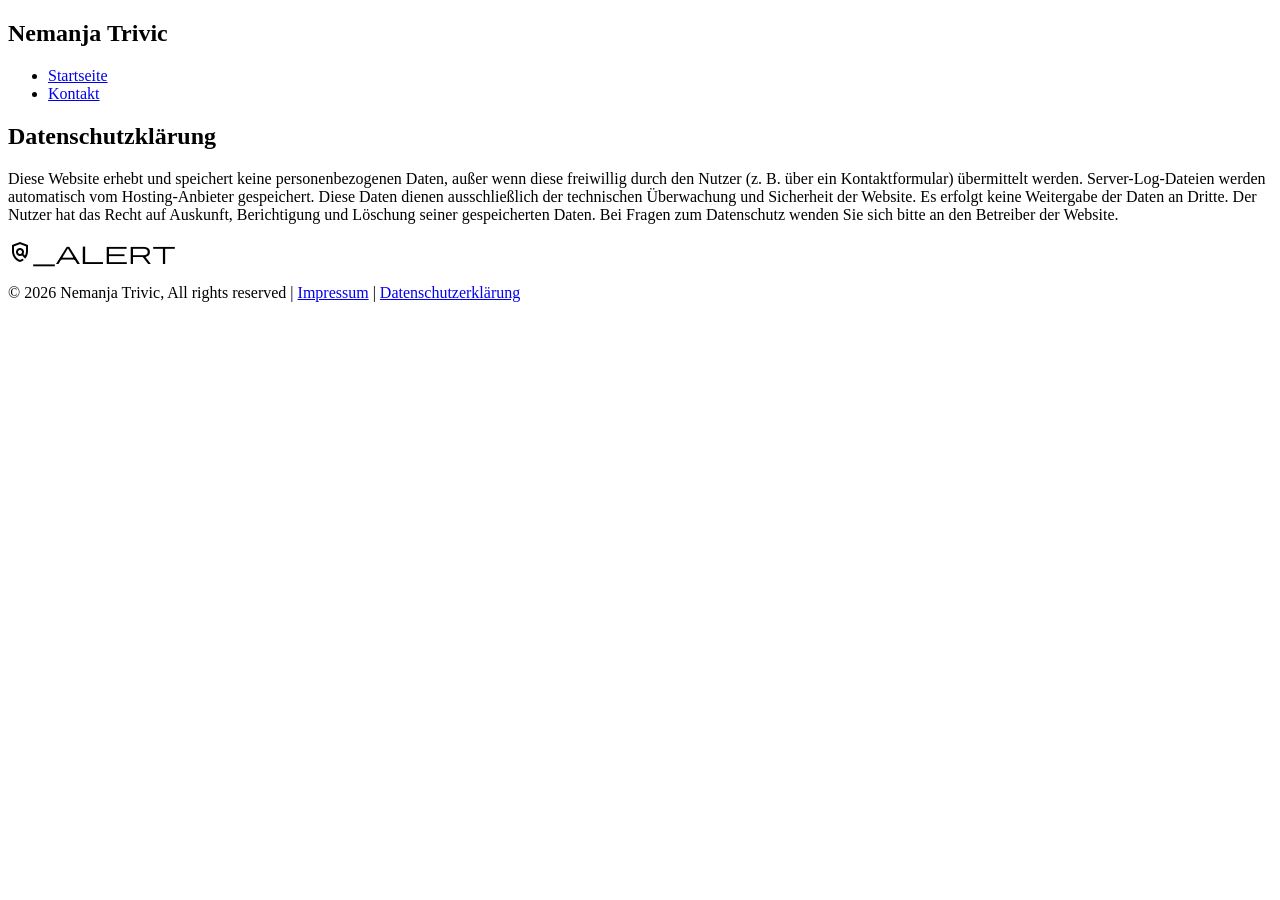
==== Datenschutzklärung.html @ 818f238e "Add files via upload" ====
﻿<!DOCTYPE html>
<html lang="de">
<head>
    <meta charset="utf-8" />
    <meta name="viewport" content="width=device-width, initial-scale=1">
    <meta name="description" content="Datenschutzklärung">
    <meta name="keywords" content="Datenschutzklärung">
    <title>Datenschutz</title>
    <link rel="stylesheet" href="https://fonts.googleapis.com/css2?family=Material+Symbols+Outlined:opsz,wght,FILL,GRAD@48,400,0,0&icon_names=policy_alert" />
    <link rel="stylesheet" href="css/style.css">
</head>
<body>
    <header>
        <nav id="main-nav">
            <div class="standard-container">
                <h1>Nemanja Trivic</h1>
                <ul>
                    <li><a href="Portfolio.html">Startseite</a></li>
                    <li><a href="Kontakt.html">Kontakt</a></li>
                </ul>
            </div>
        </nav>
    </header>
        <section id="daten-heading">
            <div class="standard-container">
                <div class="daten-content">
                    <h2><span class="text-highlighted">Datenschutzklärung</span></h2>
                    <p>Diese Website erhebt und speichert keine personenbezogenen Daten, außer wenn diese freiwillig durch den Nutzer (z. B. über ein Kontaktformular) übermittelt werden.
                       Server-Log-Dateien werden automatisch vom Hosting-Anbieter gespeichert. Diese Daten dienen ausschließlich der technischen Überwachung und Sicherheit der Website.
                       Es erfolgt keine Weitergabe der Daten an Dritte.
                       Der Nutzer hat das Recht auf Auskunft, Berichtigung und Löschung seiner gespeicherten Daten.
                       Bei Fragen zum Datenschutz wenden Sie sich bitte an den Betreiber der Website.</p>
                </div>
                <div class="dt-logo">
                    <span class="material-symbols-outlined">policy_alert</span>
                </div>
            </div>
        </section>
    <footer id="main-footer">
        <div class="standard-container">
            <p>&copy; 2026 Nemanja Trivic, All rights reserved | <a href="Impressum.html">Impressum</a> | <a href="Datenschutzklärung.html">Datenschutzerklärung</a></p>
        </div>
    </footer>
</body>
</html>
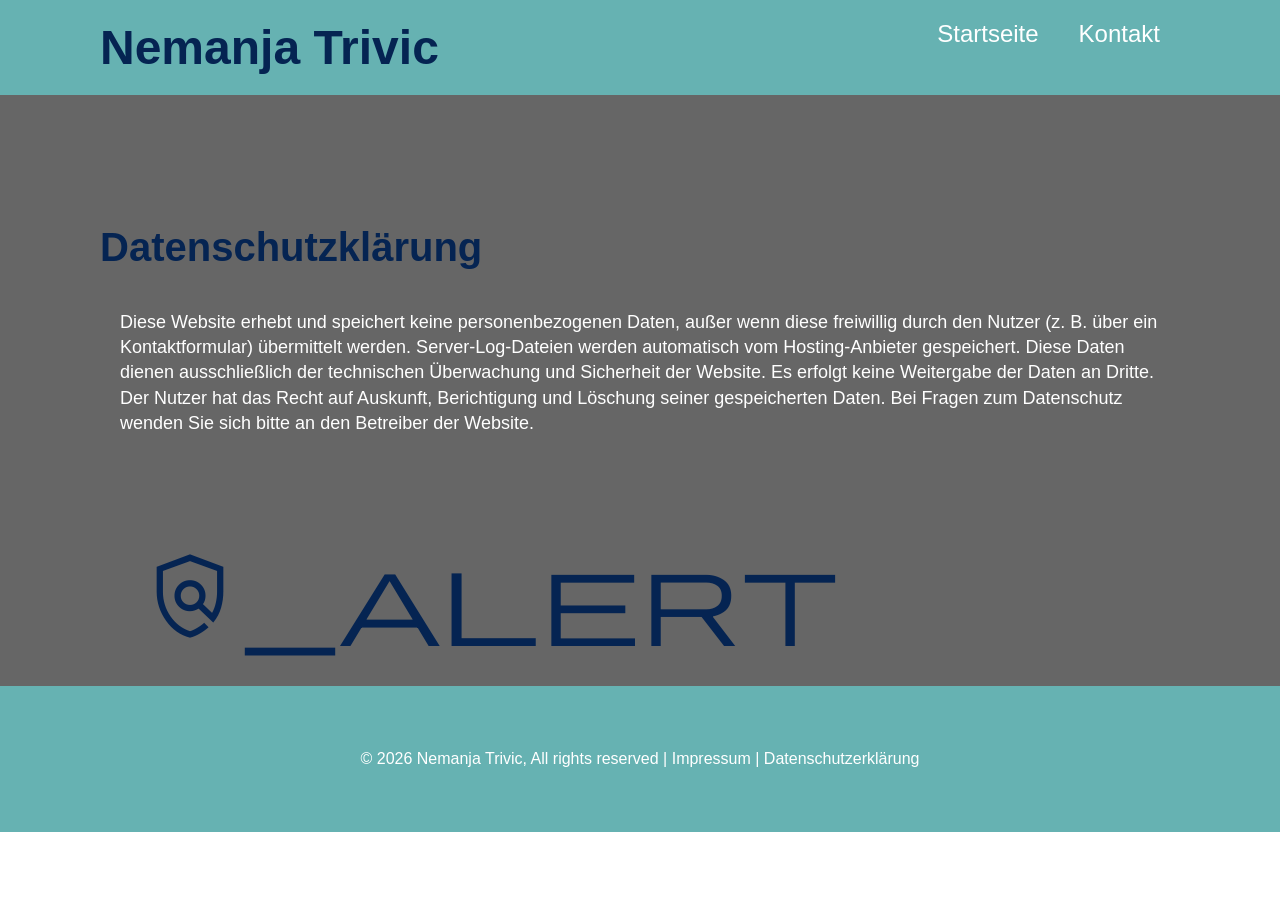
==== commit 8923710f: "Update Datenschutzklärung.html" ====
--- a/Datenschutzklärung.html
+++ b/Datenschutzklärung.html
@@ -7,7 +7,7 @@
     <meta name="keywords" content="Datenschutzklärung">
     <title>Datenschutz</title>
     <link rel="stylesheet" href="https://fonts.googleapis.com/css2?family=Material+Symbols+Outlined:opsz,wght,FILL,GRAD@48,400,0,0&icon_names=policy_alert" />
-    <link rel="stylesheet" href="css/style.css">
+    <link rel="stylesheet" href="style.css">
 </head>
 <body>
     <header>
@@ -42,4 +42,4 @@
         </div>
     </footer>
 </body>
-</html>+</html>
--- a/style.css
+++ b/style.css
@@ -0,0 +1,343 @@
+﻿  *{
+    font-family: Arial, Helvetica, sans-serif;
+    box-sizing: border-box;
+    padding: 0px;
+    margin: 0px;
+    }
+
+    h1, h2, h3, h4, h5, h6 {
+        padding-bottom: 20px;
+    }
+
+a {
+    color: #66b2b2;
+    text-decoration: none;
+}
+
+    p{
+        padding-top: 12px;
+        padding-bottom: 12px;
+    }
+
+    /* ----- Hilfsklassen -----*/
+
+    .standard-container {
+        max-width: 1080px;
+        margin: 0 auto;
+      
+    }
+
+.text-highlighted {
+    color: #052452;
+}
+
+.btn {
+    display: block;
+    font-size: 20px;
+    background-color: #66b2b2;
+    color: #052452;
+    padding: 10px 15px;
+    text-align: center;
+    border-radius: 5px;
+    margin: 15px 0px;
+}
+
+    .btn:hover {
+        background-color: #052452;
+        color: white;
+    }
+    /* ----- Navigationsleiste -----*/
+
+#main-nav {
+    background-color: #66b2b2;
+}
+
+    #main-nav::after {
+        content: "";
+        display: block;
+        clear: both;
+    }
+
+    #main-nav h1 {
+        font-size: 3rem;
+        float: left;
+        color: #052452;
+        padding-top: 20px;
+    }
+
+    #main-nav a {
+        color: white;
+    }
+
+    #main-nav ul {
+        float: right;
+        list-style: none;
+    }
+
+
+     #main-nav ul li {
+        float: left;
+     }
+
+     #main-nav ul li a {
+            display: block;
+            font-size: 24px;
+            padding: 20px;
+            text-align: center;
+      }
+
+        #main-nav ul li a:hover {
+            background-color: #052452;
+            color: white;
+            height: 95px;
+        }
+
+        #main-nav ul li a.active-page {
+            background-color: #052452;
+            color: white;
+            height: 95px;
+        }
+
+
+
+         /* ----- Wilkommens Sektion -----*/
+
+      #welcome {
+          background-image: linear-gradient(rgba(0,0,0,0.6), rgba(0,0,0,0.6)), url(../slike/pozadina.jpg);
+          background-repeat: no-repeat;
+          background-size: cover;
+          min-height: 500px;
+      }
+
+      #welcome::after{
+          content: "";
+          display: block;
+          clear: both;
+      }
+
+      #welcome .welcome-content {
+          float: right;
+          width: 70%;
+          color: white;
+          padding: 130px 50px;
+      }
+      #welcome .welcome-img{
+          float: left;
+          width: 30%;
+          padding-top: 40px;
+      }
+      #welcome .welcome-img img {
+          border-radius: 50%;
+          width: 180px;
+          height: 400px;
+      }
+
+      #welcome .welcome-content h2{
+          font-size: 40px;
+      }
+
+/* ----- About Sektion -----*/
+
+        #about {
+        background-color: #66b2b2;
+        padding-top: 50px;
+        padding-bottom: 50px;
+        }
+       #about::after{
+           content: "";
+           display: block;
+           clear: both;
+       }
+
+
+      #about .about-content {
+           float: left;
+           width: 70%;
+           color: white;
+           padding: 20px;
+      }
+
+      #about .about-img {
+           float: left;
+           width: 30%;
+           padding: 20px;
+      }
+
+      #about .about-img img{
+           width: 100%;
+           border-radius: 10px;
+      }
+
+      #about .about-content h2 {
+          font-size: 40px;
+      }
+
+/* ----- Skill Sektion -----*/
+
+       #skills {
+            padding-top: 40px;
+            padding-bottom: 40px;
+       }
+
+       #skills::after{
+           content:"";
+           display: block;
+           clear: both;
+       }
+
+        #skills .skill {
+            float: left;
+            width: 33.33%;
+            text-align: center;
+            padding: 35px;
+        }
+
+        #skills .material-symbols-outlined {
+            font-size: 100px;
+            color: #052452;
+        }
+        #skills .marker {
+            background: #c8c3b4;
+            padding: 0px;
+        }
+
+/* ----- Footer -----*/
+
+        #main-footer {
+            background-color: #66b2b2;
+            min-height: 120px;
+            padding: 52px;
+        }
+
+        #main-footer p {
+            text-align: center;
+            color: white;
+        }
+
+        #main-footer p a {
+            color: white;
+        }
+
+
+/* ----- Kontakt -----*/
+        
+        #contact-options {
+            margin-top: -150px;
+            padding-bottom: 100px;
+        }
+
+        #contact-heading {
+            background-image: linear-gradient(rgba(0,0,0,0.6), rgba(0,0,0,0.6)), url(../slike/pozadina.jpg);
+            background-repeat: no-repeat;
+            background-size: cover;
+            min-height: 500px;
+        }
+
+        #contact-heading .heading-content{
+            color: white;
+            padding: 130px 0px;
+        }
+
+        #contact-heading .heading-content h2{
+            font-size: 40px;
+        }
+
+        #contact-heading .heading-content p {
+             font-size: 20px;
+        }
+
+        #contact-options .contact-option {
+            float: left;
+            width: 31.33%;
+            margin: 1%;
+            text-align: center;
+            padding: 35px;
+            background-color: #66b2b2;
+            min-height: 300px;
+            border-radius: 10px;
+        }
+
+        #contact-options:after{
+            content:"";
+            display: block;
+            clear: both;
+        }
+
+        #contact-options .contact-icon{
+            height: 40px;
+            width: 40px;
+        }
+
+        #contact-options .contact-option h3 {
+            color: #052452;
+            font-size: 25px;
+            padding-top: 15px;
+        }
+        #contact-options .contact-option p{
+            color: white;
+           line-height: 1.7em;
+        }
+
+/* ----- Datenschutz -----*/
+
+
+        #daten-heading {
+            background-image: linear-gradient(rgba(0,0,0,0.6), rgba(0,0,0,0.6)), url(../slike/pozadina.jpg);
+            background-repeat: no-repeat;
+            background-size: cover;
+            min-height: 500px;
+        }
+
+        #daten-heading .daten-content {
+            color: white;
+            padding-top: 130px;
+            padding-bottom: 50px;
+        }
+
+        #daten-heading .daten-content h2 {
+            font-size: 40px;
+        }
+
+        #daten-heading .daten-content p {
+            font-size: 18px;
+            padding: 20px;
+            line-height: 1.4em;
+        }
+
+            #daten-heading .material-symbols-outlined {
+                font-size: 100px;
+                color: #052452;
+                padding: 40px;
+            }
+
+/* ----- Impressum -----*/
+
+        #impressum-id {
+            background-image: linear-gradient(rgba(0,0,0,0.6), rgba(0,0,0,0.6)), url(../slike/pozadina.jpg);
+            background-repeat: no-repeat;
+            background-size: cover;
+            min-height: 500px;
+        }
+
+        #impressum-id .impressum-content {
+            color: white;
+            padding-top: 130px;
+            padding-bottom: 50px;
+        }
+
+        #impressum-id .impressum-content h2 {
+            font-size: 40px;
+        }
+
+        #impressum-id .impressum-content p {
+            font-size: 18px;
+            padding: 20px;
+            line-height: 1.4em;
+        }
+        #impressum-id .material-symbols-outlined {
+            font-size: 100px;
+            color: #052452;
+            padding: 40px;
+        }
+
+        
